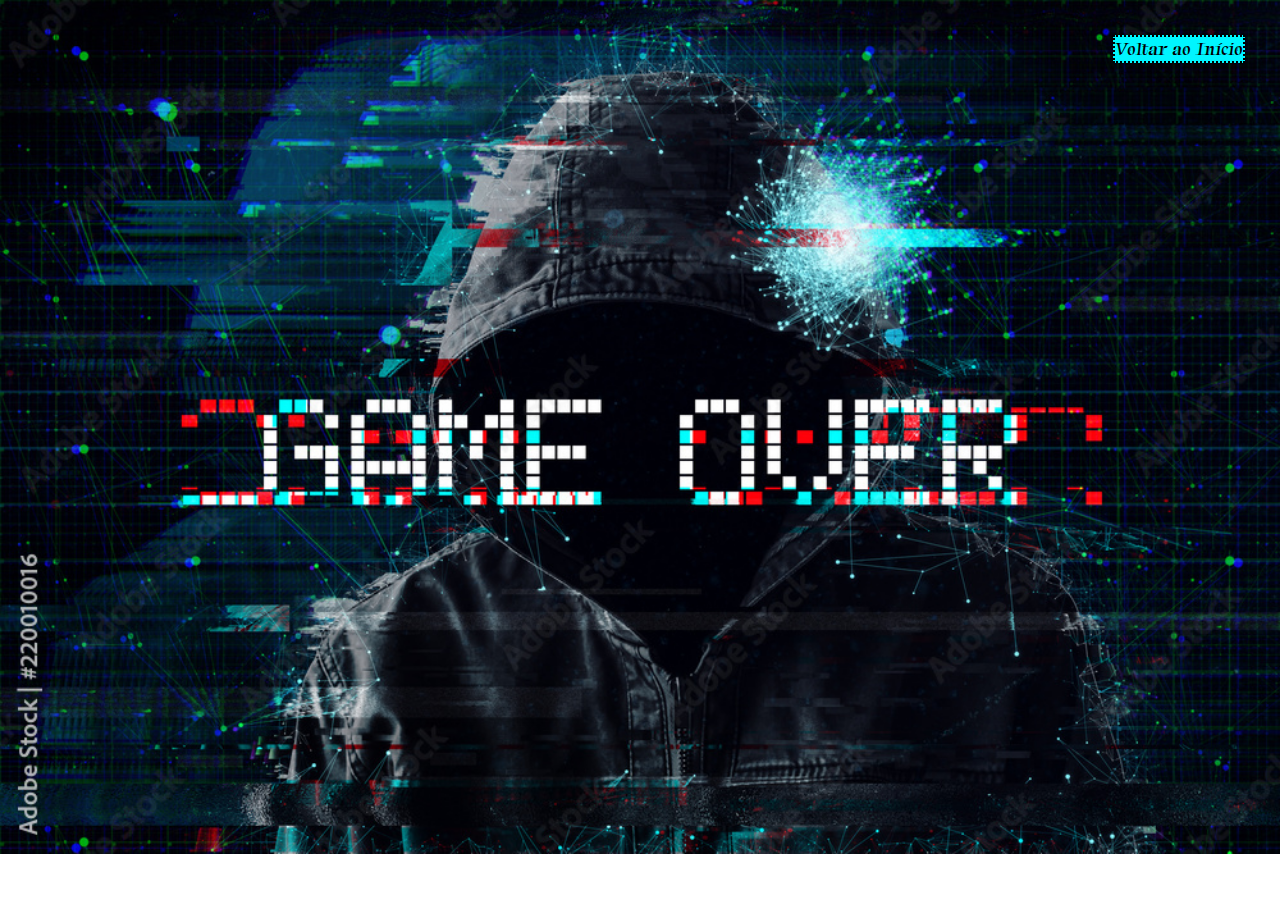
==== gameover/gameover.html @ 26fe934f "primeiro commit" ====
<!DOCTYPE html>
<html lang="pt-BR">
<head>
    <meta charset="UTF-8">
    <meta http-equiv="X-UA-Compatible" content="IE=edge">
    <meta name="viewport" content="width=device-width, initial-scale=1.0">
    <title>Perdeu</title>
    <link rel="stylesheet" href="gameover.css">
</head>
<body>
    <header class="inicio">
        <a href="http://127.0.0.1:5500/index.html"><button>Voltar ao Início</button></a>
    </header>
</body>
</html>
---- gameover/gameover.css ----
@import url('https://fonts.googleapis.com/css2?family=Source+Serif+Pro:ital@1&family=Tapestry&display=swap');

* {
    margin: 0;
    padding: 0;
    box-sizing: border-box;
    text-decoration: none;
}

body {

    background-image: url(/gameover/gameover.jpg);
    background-size: cover;
    background-repeat: no-repeat;
    display: flex;
    flex-direction: column-reverse;
    align-items:flex-end;
    margin: 35px;
}

body button{
    background-color: #00F5FF;
    font-size: large;
    border-style:dotted;
    text-decoration-color: antiquewhite;
    font-family: 'Tapestry', cursive;
    font-size:larger;
}

body button:hover {
    opacity: 50%;
}
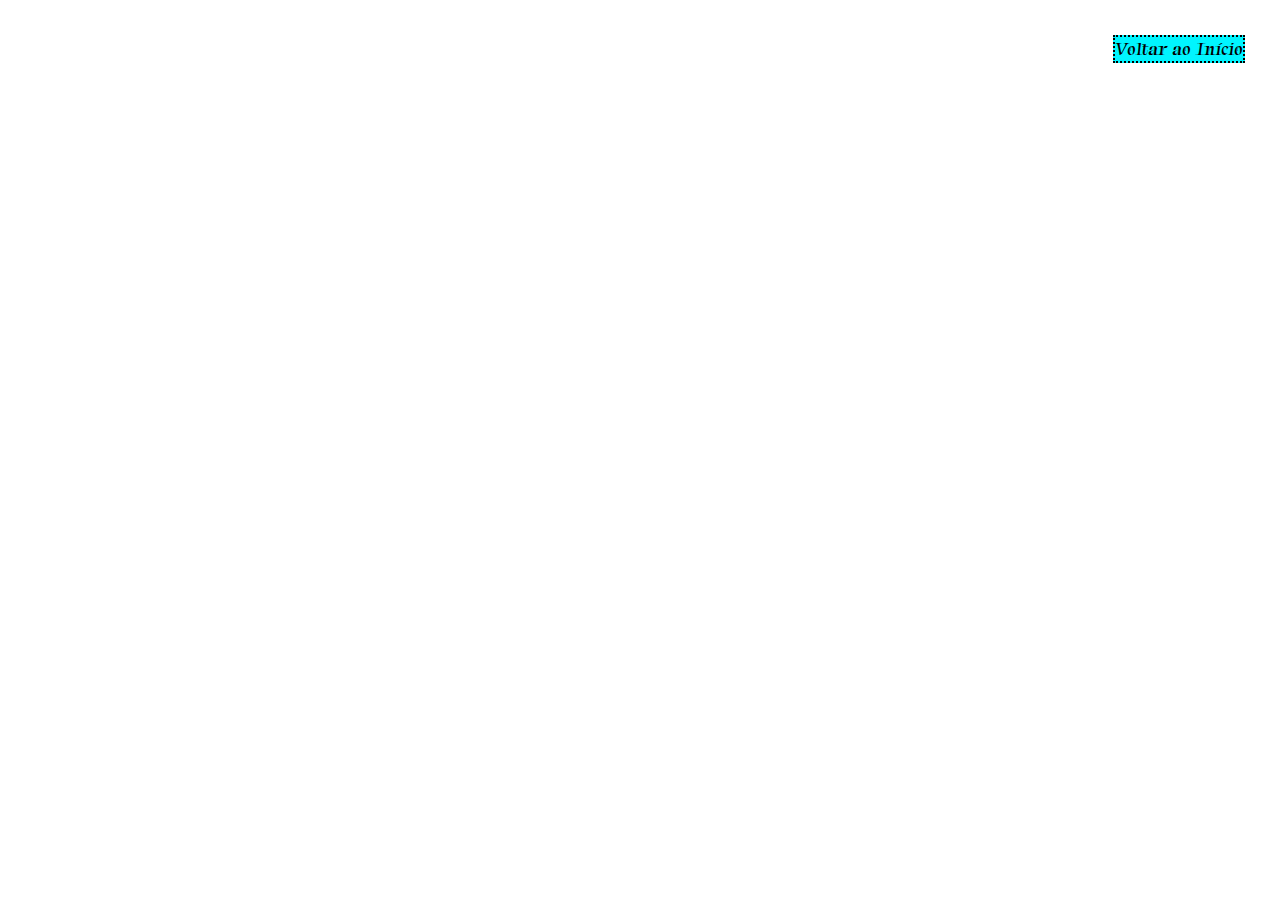
==== commit 109e6025: "personagem1-fase1-fase2-fase3" ====
--- a/gameover/gameover.html
+++ b/gameover/gameover.html
@@ -5,7 +5,7 @@
     <meta http-equiv="X-UA-Compatible" content="IE=edge">
     <meta name="viewport" content="width=device-width, initial-scale=1.0">
     <title>Perdeu</title>
-    <link rel="stylesheet" href="gameover.css">
+    <link rel="stylesheet" href="./gameover.css">
 </head>
 <body>
     <header class="inicio">
--- a/gameover/gameover.css
+++ b/gameover/gameover.css
@@ -9,7 +9,7 @@
 
 body {
 
-    background-image: url(/gameover/gameover.jpg);
+    background-image: url(./gameover/gameover.jpg);
     background-size: cover;
     background-repeat: no-repeat;
     display: flex;
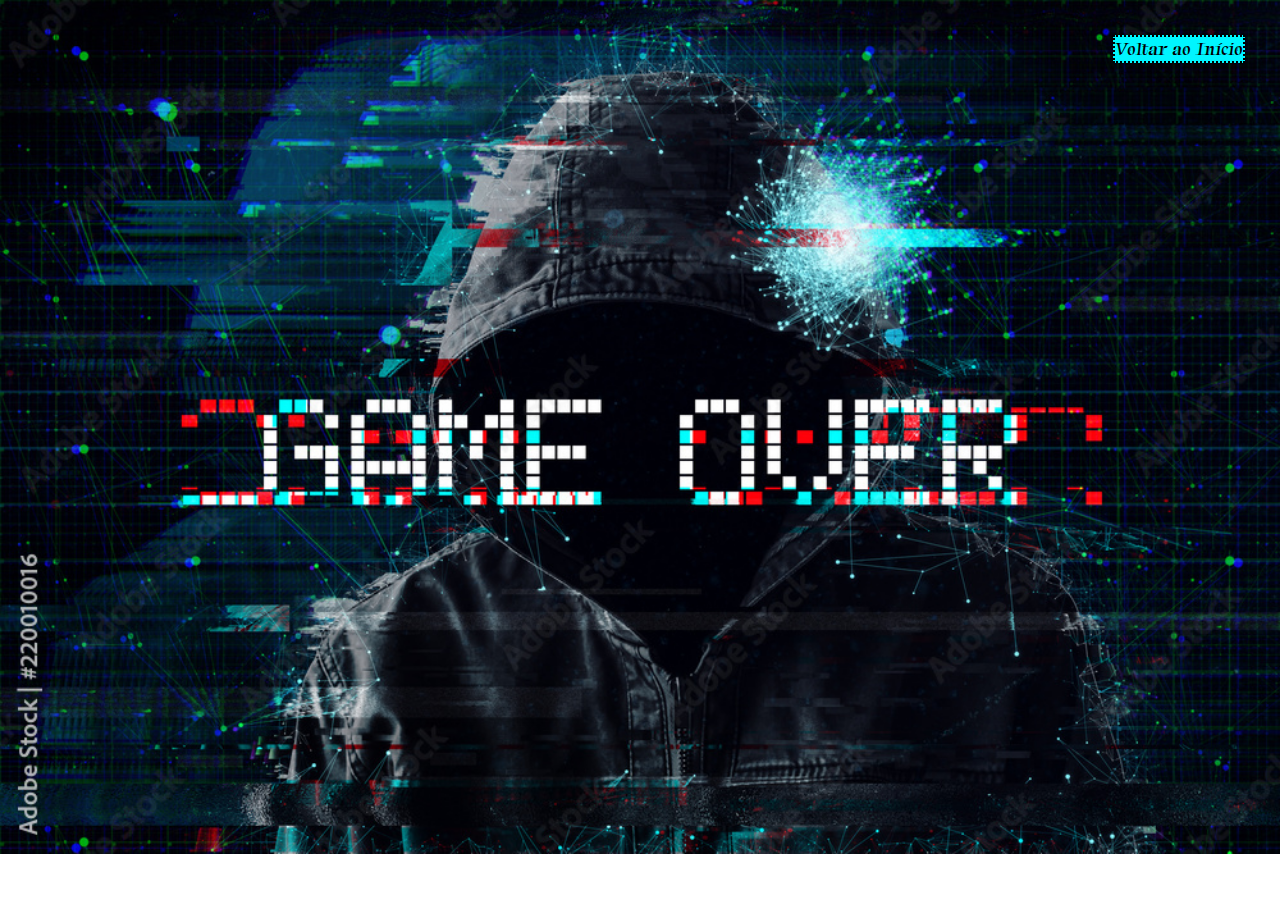
==== commit 2ce77c6e: "gameover-html-css" ====
--- a/gameover/gameover.html
+++ b/gameover/gameover.html
@@ -8,8 +8,6 @@
     <link rel="stylesheet" href="./gameover.css">
 </head>
 <body>
-    <header class="inicio">
-        <a href="http://127.0.0.1:5500/index.html"><button>Voltar ao Início</button></a>
-    </header>
+    <a href="http://127.0.0.1:5500/index.html"><button>Voltar ao Início</button></a>
 </body>
 </html>--- a/gameover/gameover.css
+++ b/gameover/gameover.css
@@ -9,7 +9,7 @@
 
 body {
 
-    background-image: url(./gameover/gameover.jpg);
+    background-image: url(./perdeu.jpg);
     background-size: cover;
     background-repeat: no-repeat;
     display: flex;
